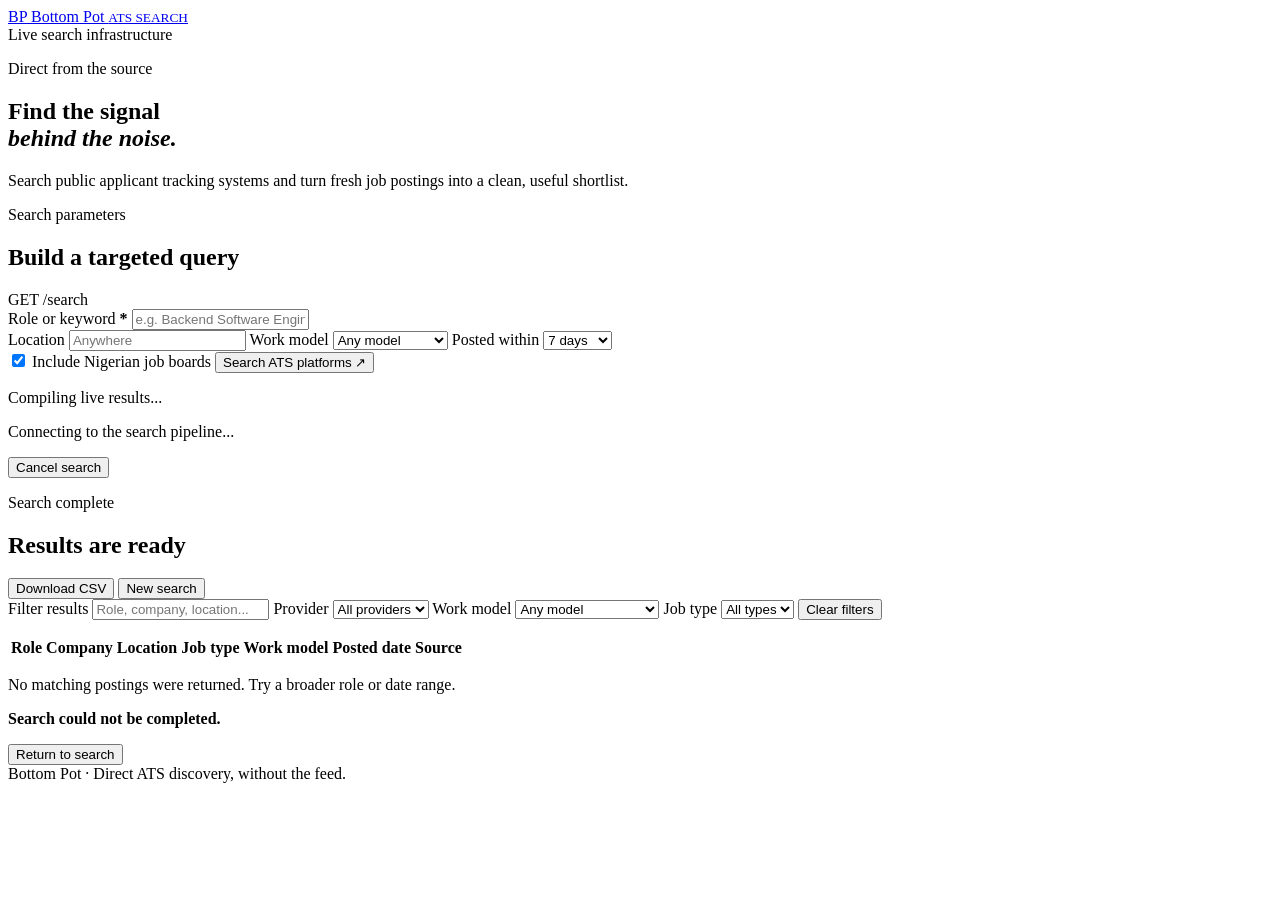
==== frontend/index.html @ 569444b6 "Refactor code structure for improved readability and maintainability" ====
<!doctype html>
<html lang="en">
<head>
    <meta charset="UTF-8">
    <meta name="viewport" content="width=device-width, initial-scale=1.0">
    <meta name="description" content="Search direct ATS job postings with Bottom Pot.">
    <title>Bottom Pot | ATS Job Search</title>
    <link rel="stylesheet" href="/styles.css">
</head>
<body>
    <header class="topbar">
        <a class="brand" href="/" aria-label="Bottom Pot home">
            <span class="brand-mark" aria-hidden="true">BP</span>
            <span>Bottom Pot <small>ATS SEARCH</small></span>
        </a>
        <div class="status-chip"><span class="status-dot"></span> Live search infrastructure</div>
    </header>

    <main class="workspace">
        <section class="intro">
            <p class="eyebrow">Direct from the source</p>
            <h1>Find the signal<br><em>behind the noise.</em></h1>
            <p class="intro-copy">Search public applicant tracking systems and turn fresh job postings into a clean, useful shortlist.</p>
        </section>

        <section class="panel" aria-labelledby="search-heading">
            <div class="panel-heading">
                <div>
                    <p class="eyebrow">Search parameters</p>
                    <h2 id="search-heading">Build a targeted query</h2>
                </div>
                <span class="mono">GET /search</span>
            </div>

            <form id="queryForm">
                <label class="field field-wide">
                    <span>Role or keyword <b>*</b></span>
                    <input id="keywords" name="keywords" type="text" required minlength="2" maxlength="100" placeholder="e.g. Backend Software Engineer" autocomplete="off">
                </label>

                <div class="field-grid">
                    <label class="field">
                        <span>Location</span>
                        <input id="location" name="location" type="text" maxlength="100" placeholder="Anywhere">
                    </label>
                    <label class="field">
                        <span>Work model</span>
                        <select id="workModel" name="workModel">
                            <option value="any">Any model</option>
                            <option value="remote">Remote only</option>
                            <option value="onsite">Exclude remote</option>
                        </select>
                    </label>
                    <label class="field">
                        <span>Posted within</span>
                        <select id="postAge" name="postAge">
                            <option value="3">3 days</option>
                            <option value="7" selected>7 days</option>
                            <option value="14">14 days</option>
                            <option value="30">30 days</option>
                            <option value="90">90 days</option>
                        </select>
                    </label>
                </div>

                <label class="check-field">
                    <input id="includeNigerian" type="checkbox" checked>
                    <span>Include Nigerian job boards</span>
                </label>

                <button class="primary-button" type="submit">
                    <span>Search ATS platforms</span>
                    <span aria-hidden="true">&#8599;</span>
                </button>
            </form>

            <div id="processingScreen" class="state-screen hidden" aria-live="polite">
                <div class="spinner" aria-hidden="true"></div>
                <div>
                    <p class="state-title">Compiling live results...</p>
                    <p id="liveConsole" class="console-line">Connecting to the search pipeline...</p>
                </div>
                <button id="cancelBtn" class="text-button" type="button">Cancel search</button>
            </div>

            <div id="deliveryScreen" class="hidden" aria-live="polite">
                <div class="result-toolbar">
                    <div>
                        <p class="eyebrow">Search complete</p>
                        <h2 id="resultTitle">Results are ready</h2>
                        <p id="extractionSummary" class="muted"></p>
                    </div>
                    <div class="toolbar-actions">
                        <button id="downloadBtn" class="secondary-button" type="button">Download CSV</button>
                        <button id="resetBtn" class="text-button" type="button">New search</button>
                    </div>
                </div>
                <div id="metrics" class="metrics"></div>
                <div class="table-controls" aria-label="Filter results">
                    <label class="filter-field filter-search">
                        <span>Filter results</span>
                        <input id="tableSearch" type="search" placeholder="Role, company, location..." autocomplete="off">
                    </label>
                    <label class="filter-field">
                        <span>Provider</span>
                        <select id="providerFilter"><option value="">All providers</option></select>
                    </label>
                    <label class="filter-field">
                        <span>Work model</span>
                        <select id="remoteFilter">
                            <option value="">Any model</option>
                            <option value="remote">Remote</option>
                            <option value="onsite">On-site / unspecified</option>
                        </select>
                    </label>
                    <label class="filter-field">
                        <span>Job type</span>
                        <select id="employmentFilter"><option value="">All types</option></select>
                    </label>
                    <button id="clearFiltersBtn" class="text-button" type="button">Clear filters</button>
                </div>
                <p id="filterSummary" class="filter-summary" aria-live="polite"></p>
                <div class="results-wrap">
                    <table>
                        <thead><tr><th>Role</th><th>Company</th><th>Location</th><th>Job type</th><th>Work model</th><th>Posted date</th><th>Source</th><th></th></tr></thead>
                        <tbody id="resultsBody"></tbody>
                    </table>
                    <p id="emptyState" class="empty-state hidden">No matching postings were returned. Try a broader role or date range.</p>
                </div>
            </div>

            <div id="errorScreen" class="error-screen hidden" role="alert">
                <strong>Search could not be completed.</strong>
                <p id="errorMessage"></p>
                <button id="errorResetBtn" class="text-button" type="button">Return to search</button>
            </div>
        </section>
    </main>

    <footer><span>Bottom Pot</span> &middot; Direct ATS discovery, without the feed.</footer>
    <script src="/app.js" defer></script>
</body>
</html>
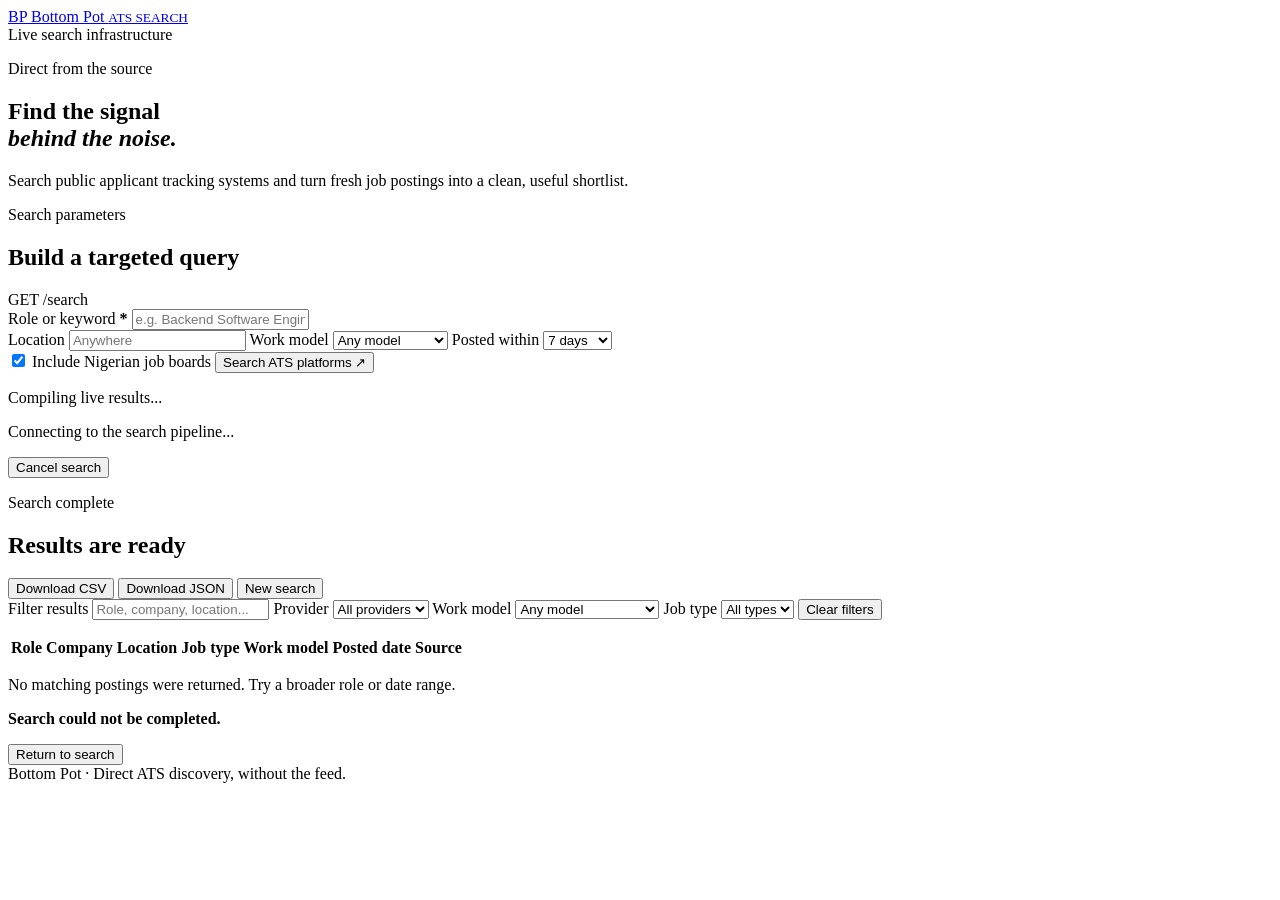
==== commit 9004f5e2: "feat: add JSON download functionality and enhance ATS parsing - Added a button for downloading job l" ====
--- a/frontend/index.html
+++ b/frontend/index.html
@@ -92,6 +92,7 @@
                     </div>
                     <div class="toolbar-actions">
                         <button id="downloadBtn" class="secondary-button" type="button">Download CSV</button>
+                        <button id="downloadJsonBtn" class="secondary-button secondary-button-muted" type="button">Download JSON</button>
                         <button id="resetBtn" class="text-button" type="button">New search</button>
                     </div>
                 </div>
